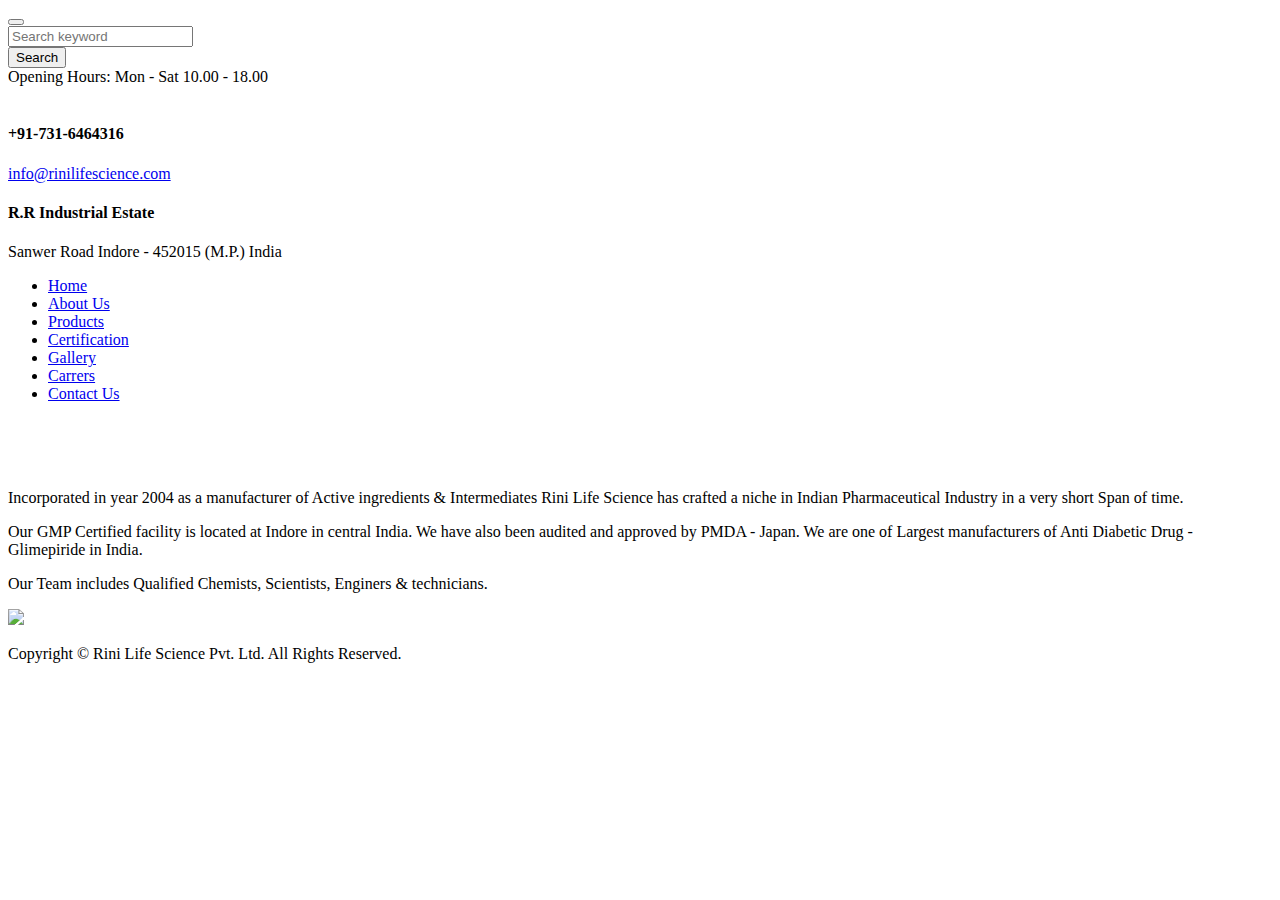
==== about.html @ d5200799 "push2" ====
<!DOCTYPE html>
<!--[if lt IE 7]>      <html class="no-js lt-ie9 lt-ie8 lt-ie7"> <![endif]-->
<!--[if IE 7]>         <html class="no-js lt-ie9 lt-ie8"> <![endif]-->
<!--[if IE 8]>         <html class="no-js lt-ie9"> <![endif]-->
<!--[if gt IE 8]><!-->
<html class="no-js">
<!--<![endif]-->

<head>
	<title>Rini Life Science</title>
	<meta charset="utf-8">
	<!--[if IE]>
		<meta http-equiv="X-UA-Compatible" content="IE=edge">
	<![endif]-->
	<meta name="description" content="">
	<meta name="viewport" content="width=device-width, initial-scale=1">
	<!-- Place favicon.ico and apple-touch-icon.png in the root directory -->
	<link rel="stylesheet" href="css/bootstrap.min.css">
	<link rel="stylesheet" href="css/animations.css">
	<link rel="stylesheet" href="css/fonts.css">
	<link rel="stylesheet" href="css/main.css" class="color-switcher-link">
	<link rel="stylesheet" href="css/shop.css">
	<script src="js/vendor/modernizr-2.6.2.min.js"></script>
	<!--[if lt IE 9]>
		<script src="js/vendor/html5shiv.min.js"></script>
		<script src="js/vendor/respond.min.js"></script>
		<script src="js/vendor/jquery-1.12.4.min.js"></script>
	<![endif]-->
</head>

<body>
	<!--[if lt IE 9]>
		<div class="bg-danger text-center">You are using an <strong>outdated</strong> browser. Please <a href="http://browsehappy.com/" class="highlight">upgrade your browser</a> to improve your experience.</div>
	<![endif]-->
	<div class="preloader">
		<div class="preloader_image"></div>
	</div>
	<!-- search modal -->
	<div class="modal" tabindex="-1" role="dialog" aria-labelledby="search_modal" id="search_modal"> <button type="button" class="close" data-dismiss="modal" aria-label="Close">
		<span aria-hidden="true">
			<i class="rt-icon2-cross2"></i>
		</span>
	</button>
		<div class="widget widget_search">
			<form method="get" class="searchform search-form form-inline" action="./">
				<div class="form-group bottommargin_0"> <input type="text" value="" name="search" class="form-control" placeholder="Search keyword" id="modal-search-input"> </div> <button type="submit" class="theme_button">Search</button> </form>
		</div>
	</div>
	<!-- Unyson messages modal -->
	<div class="modal fade" tabindex="-1" role="dialog" id="messages_modal">
		<div class="fw-messages-wrap ls with_padding">
			<!-- Uncomment this UL with LI to show messages in modal popup to your user: -->
			<!--
		<ul class="list-unstyled">
			<li>Message To User</li>
		</ul>
		-->
		</div>
	</div>
	<!-- eof .modal -->
	<!-- wrappers for visual page editor and boxed version of template -->
	<div id="canvas">
		<div id="box_wrapper">
			<!-- template sections -->
			<section class="page_topline cs main_color2 table_section table_section_sm section_padding_top_5 section_padding_bottom_5">
				<div class="container">
					<div class="row">
						<div class="col-sm-8 text-center text-sm-left">
							<div> <i class="fa fa-clock-o rightpadding_5" aria-hidden="true"></i> Opening Hours: Mon - Sat 10.00 - 18.00 </div>
						</div>
						<!-- <div class="col-sm-4 text-center text-sm-right greylinks"> <span class="rightpadding_10">Follow Us:</span> <a class="social-icon color-icon soc-facebook" href="#" title="Facebook"></a> <a class="social-icon color-icon soc-twitter" href="#" title="Twitter"></a> <a class="social-icon color-icon soc-google"
							    href="#" title="Twitter"></a> <a class="social-icon color-icon soc-linkedin" href="#" title="Twitter"></a> <a class="social-icon color-icon soc-youtube" href="#" title="Youtube"></a> </div> -->
					</div>
				</div>
			</section>
			<section class="page_toplogo table_section table_section_md ls section_padding_top_25 section_padding_bottom_25">
				<div class="container">
					<div class="row">
						<div class="col-md-3 text-center text-md-left"> <a href="./" class="logo top_logo">
                    <img src="images/logo.jpeg" alt="">
                </a> </div>
						<div class="col-md-9 text-center text-md-right">
							<div class="inline-teasers-wrap">
								<div class="teaser small-teaser media">
									<div class="media-left media-middle">
										<div class="teaser_icon size_small border_icon highlight2 rounded"> <i class="rt-icon2-pen"></i> </div>
									</div>
									<div class="media-body media-middle">
										<h4>+91-731-6464316</h4>
										<p class="greylinks fontsize_12"> <a href="mailto:pharmacom@example.com">info@rinilifescience.com</a> </p>
									</div>
								</div>
								<div class="teaser small-teaser media">
									<div class="media-left media-middle">
										<div class="teaser_icon size_small border_icon highlight2 rounded"> <i class="rt-icon2-map-pin"></i> </div>
									</div>
									<div class="media-body media-middle">
										<h4>R.R Industrial Estate</h4>
										<p class="greylinks fontsize_12">Sanwer Road Indore - 452015 (M.P.) India</p>
									</div>
								</div>
							</div>
						</div>
					</div>
				</div>
			</section>
			<header class="page_header header_color toggler_left">
				<div class="container">
					<div class="row">
						<div class="col-sm-12 display_table">
							<div class="header_mainmenu display_table_cell">
								<!-- main nav start -->
								<nav class="mainmenu_wrapper">
									<ul class="mainmenu nav sf-menu">
										<li> <a href="index.html">Home</a>
										</li>
										<li class="active"> <a href="javascript:void(0)">About Us</a>
										</li>
										<!-- eof pages -->
										<li> <a href="products.html">Products</a>
										</li>
										<li> <a href="javascript:void(0)">Certification</a>
											<!-- eof mega menu -->
										</li>
										<!-- eof features -->
										<!-- gallery -->
										<li> <a href="gallery.html">Gallery</a>
										</li>
										<!-- eof Gallery -->
										<!-- blog -->
										<li> <a href="javascript:void(0)">Carrers</a>
										</li>
										<!-- eof blog -->
										<!-- contacts -->
										<li> <a href="contact.html">Contact Us</a>
										</li>
										<!-- eof contacts -->
									</ul>
								</nav>
								<!-- eof main nav -->
								<!-- header toggler --><span class="toggle_menu"><span></span></span>
							</div>
							<div class="header_right_buttons cs display_table_cell text-right" style="visibility: hidden;">
								<ul class="inline-list menu greylinks">
									<li> <a href="#" class="search_modal_button header-button">
			                            <i class="fa fa-search" aria-hidden="true"></i>
			                        </a> </li>
												<li> <a href="shop-register.html" class="header-button">
											<i class="fa fa-user" aria-hidden="true"></i>
										</a> </li>
												<li> <a href="shop-cart-right.html" class="header-button">
											<i class="fa fa-shopping-basket" aria-hidden="true"></i>
										</a> </li>
								</ul>
							</div>
						</div>
					</div>
				</div>
			</header>
			<section id="about" class="ls section_padding_top_150 section_padding_bottom_150">
				<div class="container">
					<div class="row">
						<div class="col-sm-5 text-left">
							<p>Incorporated in year 2004 as a manufacturer of Active ingredients & Intermediates Rini Life Science has crafted a niche in Indian Pharmaceutical Industry in a very short Span of time.</p>
							<p>Our GMP Certified facility is located at Indore in central India. We have also been audited and approved by PMDA - Japan. We are one of Largest manufacturers of Anti Diabetic Drug - Glimepiride in India.</p>
							<p>Our Team includes Qualified Chemists, Scientists, Enginers  & technicians.</p>
						</div>
						<div class="col-sm-7 text-right">
							<img src="images/Reactors_a.jpg"/>
						</div>
					</div>
					<!-- <div class="row columns_margin_bottom_20">
						<div class="col-md-4 col-sm-6">
							<div class="teaser hover_icon with_padding big-padding with_border rounded text-center">
								<div class="teaser_icon size_big highlight"> <i class="rt-icon2-user"></i> </div>
								<h4 class="topmargin_20 hover-color2"><a href="team.html">Pharma Team</a></h4>
								<p class="content-3lines-ellipsis">Company was founded by scientists dedicated to create new therapeutics.</p>
								<p class="topmargin_30 bottommargin_0"> <a href="team.html" class="theme_button color2 inverse min_width_button">Our Team</a> </p>
							</div>
						</div>
						<div class="col-md-4 col-sm-6">
							<div class="teaser hover_icon with_padding big-padding with_border rounded text-center with_corner_border">
								<div class="teaser_icon size_big highlight"> <i class="rt-icon2-bulb"></i> </div>
								<h4 class="topmargin_20 hover-color2"><a href="departments.html">Pharma Focus</a></h4>
								<p class="content-3lines-ellipsis">We Interrogate the inner life of GPCR signaling to develop newest therapeutics.</p>
								<p class="topmargin_30 bottommargin_0"> <a href="departments.html" class="theme_button color2 min_width_button">Discover Now</a> </p> <span class="bottom_corners"></span> </div>
						</div>
						<div class="col-md-4 col-sm-6 col-sm-offset-3 col-md-offset-0">
							<div class="teaser hover_icon with_padding big-padding with_border rounded text-center">
								<div class="teaser_icon size_big highlight"> <i class="rt-icon2-paperplane"></i> </div>
								<h4 class="topmargin_20 hover-color2"><a href="pipeline.html">Pharma Pipeline</a></h4>
								<p class="content-3lines-ellipsis">Consetetur sadipscing elitr sediam nonumy eirmod tempor invidunt labore magna.</p>
								<p class="topmargin_30 bottommargin_0"> <a href="pipeline.html" class="theme_button color2 inverse min_width_button">Check It</a> </p>
							</div>
						</div>
					</div> -->
				</div>
			</section>
			<section class="ds color darker page_copyright section_padding_15">
				<div class="container">
					<div class="row">
						<div class="col-sm-12 text-center">
							<p class="fontsize_12">Copyright &copy; Rini Life Science Pvt. Ltd. All Rights Reserved.</p>
						</div>
					</div>
				</div>
			</section>
		</div>
		<!-- eof #box_wrapper -->
	</div>
	<!-- eof #canvas -->
	<script src="js/compressed.js"></script>
	<script src="js/main.js"></script>
</body>

</html>
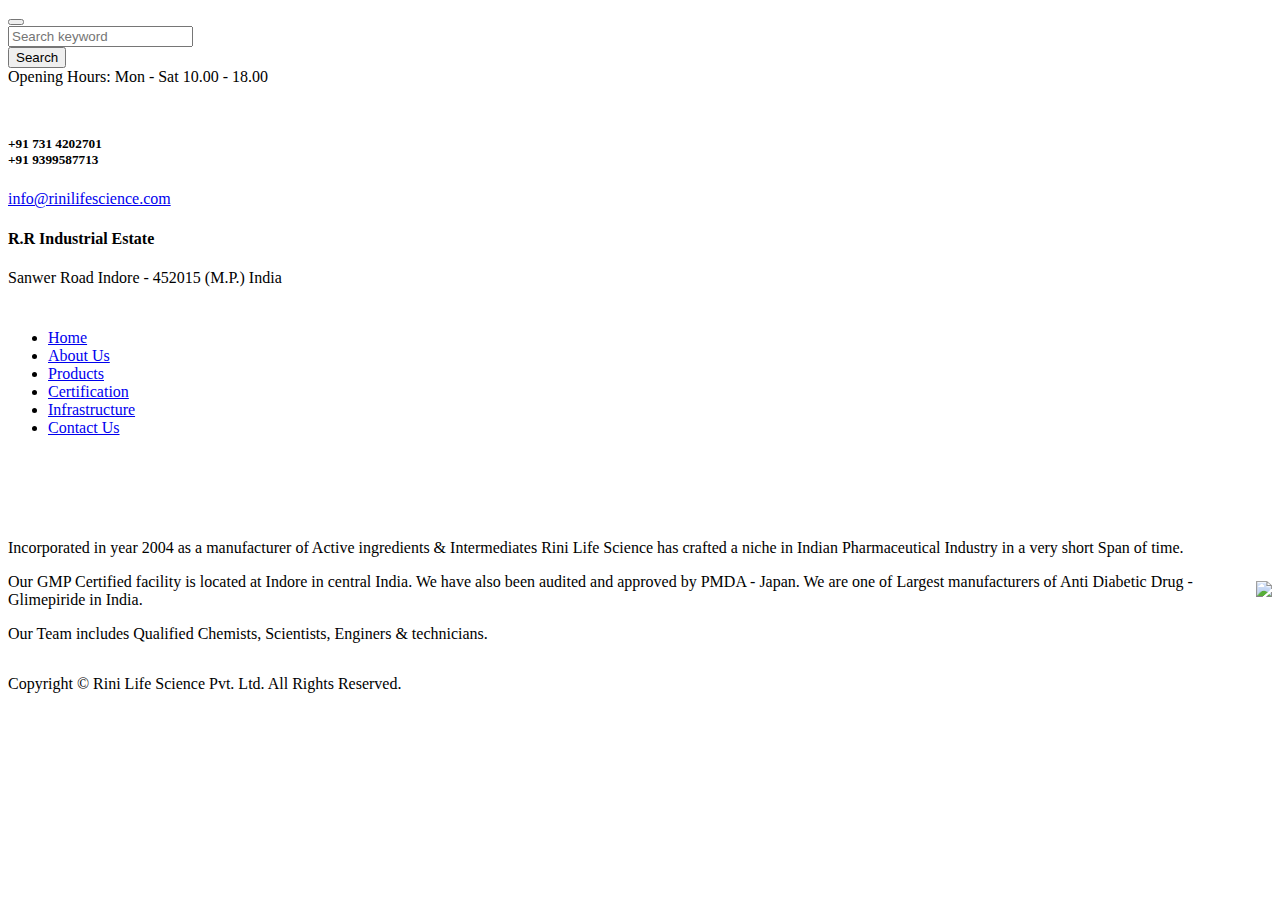
==== commit 243b040d: "final nail" ====
--- a/about.html
+++ b/about.html
@@ -20,12 +20,22 @@
 	<link rel="stylesheet" href="css/fonts.css">
 	<link rel="stylesheet" href="css/main.css" class="color-switcher-link">
 	<link rel="stylesheet" href="css/shop.css">
+	<link rel="stylesheet" href="css/modified.css">
 	<script src="js/vendor/modernizr-2.6.2.min.js"></script>
 	<!--[if lt IE 9]>
 		<script src="js/vendor/html5shiv.min.js"></script>
 		<script src="js/vendor/respond.min.js"></script>
 		<script src="js/vendor/jquery-1.12.4.min.js"></script>
 	<![endif]-->
+
+	<style type="text/css">
+		@media (min-width: 767px) {
+			.alignImg {
+				display: flex;
+				align-items: center;
+			}
+		}
+	</style>
 </head>
 
 <body>
@@ -74,7 +84,7 @@
 				</div>
 			</section>
 			<section class="page_toplogo table_section table_section_md ls section_padding_top_25 section_padding_bottom_25">
-				<div class="container">
+				<div class="container" style="padding: 10px 0;">
 					<div class="row">
 						<div class="col-md-3 text-center text-md-left"> <a href="./" class="logo top_logo">
                     <img src="images/logo.jpeg" alt="">
@@ -86,7 +96,7 @@
 										<div class="teaser_icon size_small border_icon highlight2 rounded"> <i class="rt-icon2-pen"></i> </div>
 									</div>
 									<div class="media-body media-middle">
-										<h4>+91-731-6464316</h4>
+										<h5>+91 731 4202701<br/>+91 9399587713</h5>
 										<p class="greylinks fontsize_12"> <a href="mailto:pharmacom@example.com">info@rinilifescience.com</a> </p>
 									</div>
 								</div>
@@ -119,16 +129,16 @@
 										<!-- eof pages -->
 										<li> <a href="products.html">Products</a>
 										</li>
-										<li> <a href="javascript:void(0)">Certification</a>
+										<li> <a href="certification.html">Certification</a>
 											<!-- eof mega menu -->
 										</li>
 										<!-- eof features -->
 										<!-- gallery -->
-										<li> <a href="gallery.html">Gallery</a>
-										</li>
+										<!-- <li> <a href="gallery.html">Gallery</a>
+										</li> -->
 										<!-- eof Gallery -->
 										<!-- blog -->
-										<li> <a href="javascript:void(0)">Carrers</a>
+										<li> <a href="infrastructure.html">Infrastructure</a>
 										</li>
 										<!-- eof blog -->
 										<!-- contacts -->
@@ -157,16 +167,16 @@
 					</div>
 				</div>
 			</header>
-			<section id="about" class="ls section_padding_top_150 section_padding_bottom_150">
-				<div class="container">
-					<div class="row">
+			<section id="about" class="ls section_padding_top_50 section_padding_bottom_150">
+				<div class="container">
+					<div class="row alignImg">
 						<div class="col-sm-5 text-left">
 							<p>Incorporated in year 2004 as a manufacturer of Active ingredients & Intermediates Rini Life Science has crafted a niche in Indian Pharmaceutical Industry in a very short Span of time.</p>
 							<p>Our GMP Certified facility is located at Indore in central India. We have also been audited and approved by PMDA - Japan. We are one of Largest manufacturers of Anti Diabetic Drug - Glimepiride in India.</p>
 							<p>Our Team includes Qualified Chemists, Scientists, Enginers  & technicians.</p>
 						</div>
 						<div class="col-sm-7 text-right">
-							<img src="images/Reactors_a.jpg"/>
+							<img src="images/RINI_FACTORY.jpg" style="width: 80%;"/>
 						</div>
 					</div>
 					<!-- <div class="row columns_margin_bottom_20">
